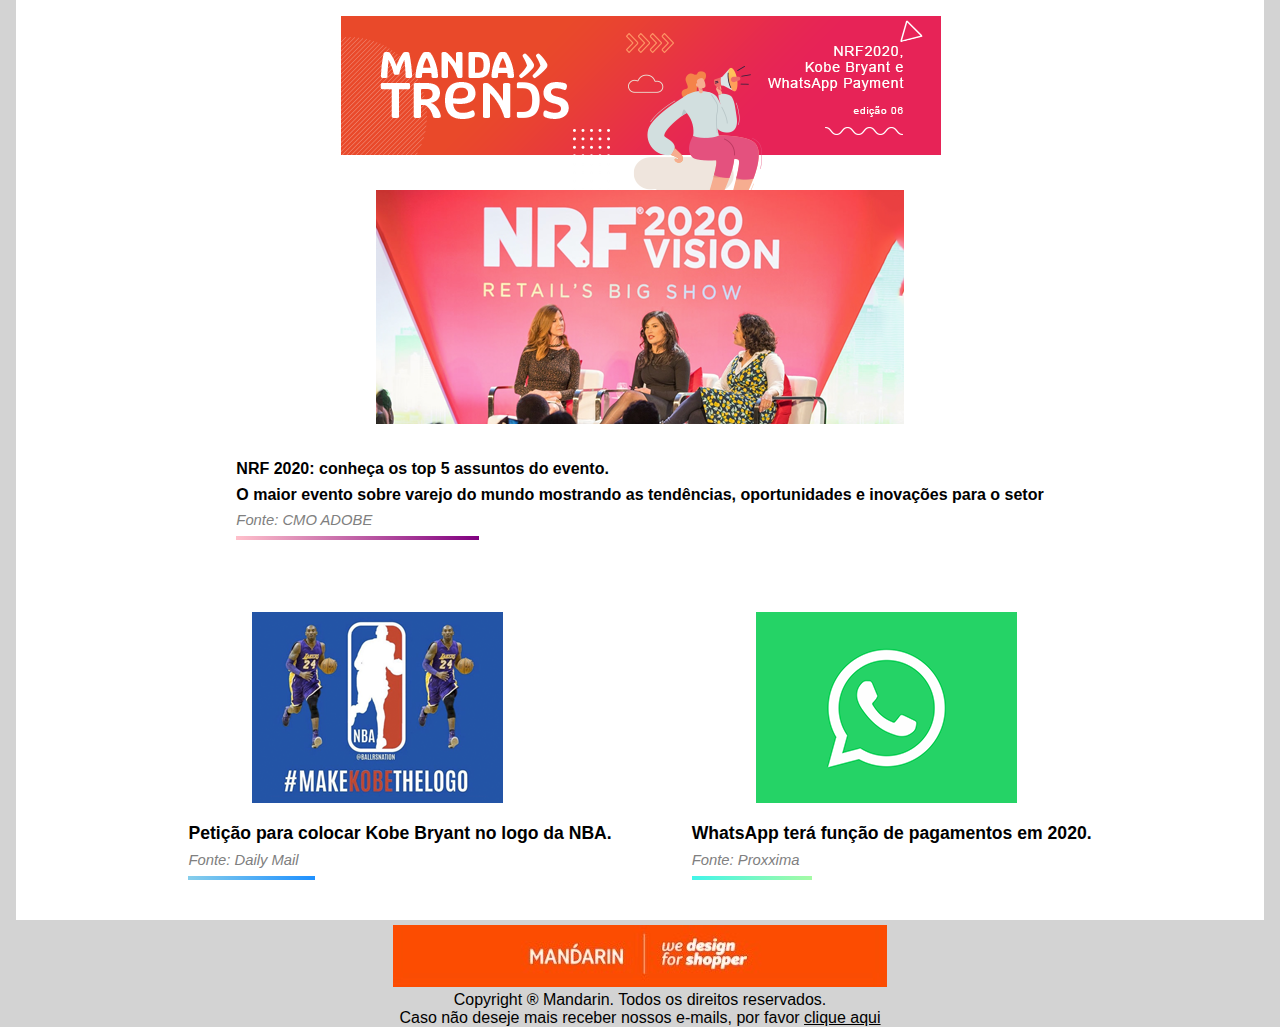
==== index.html @ 6c2fdda2 "primeiro commit desse projeto" ====
<!DOCTYPE html>
<html lang="pt-br">
<head>
    <meta charset="UTF-8">
    <meta http-equiv="X-UA-Compatible" content="IE=edge">
    <meta name="viewport" content="width=device-width, initial-scale=1.0">
    <link rel="icon" href="mandarinlogoicone.png" type="image/x-icon">
    <link rel="stylesheet" href="styles.css">
    <title>MandaTrends</title>
</head>
<body>
    <header>
        <a href="https://mandatrends.com.br/">
        <img src="logomandatrends.png" alt="Logo mandaTRENDS" class="cabeçalhoLogo">
        </a>
    </header>
    
    <main>
        <article class="conteudoPrincipal">
            <div class="imagemConteudoPrincipal">
                <a href="#">
                    <img src="imagemnrf.png" alt="Imagem com assunto principal" class="imagemPrincipal">
                </a>
                </div>
                <div class="conteudo">
                    <a href="#" class="linkConteudo">
                    <div>
                    <h1>NRF 2020: conheça os top 5 assuntos do evento.</h1>
                    <p class="conteudoNoticia">O maior evento sobre varejo do mundo mostrando as tendências, oportunidades e inovações para o setor</p>
                    </div>
                    </a>
                    <p class="fontes">Fonte: CMO ADOBE</p>
                    <div class="linhaGradienteRoxa"></div>
            </div>
            
        </article>
        
        <section class="conteudoSecundario">
            <div class="conteudoFilho">
                    <div class="imagemConteudoSecundario">
                        <a href="#">
                        <img src="imagemnba.png" alt="Imagem sobre esportes" class="imagemConteudoSecundario">
                        </a>
                    </div>
                    <h2><a href="#" class="linkConteudo">Petição para colocar Kobe Bryant no logo da NBA.</a></h2>
                    <p class="fontes fontesSecundarias">Fonte: Daily Mail</p>
                    <div class="linhaGradienteAzul"></div>

            </div>
            <div class="conteudoFilho">
                    <div class="imagemConteudoSecundario">
                        <a href="#">
                        <img src="imagemwhatsapp.png" alt="Imagem sobre tecnologia" class="imagemConteudoSecundario">
                    </a>
                    </div>
                    <h2><a href="#" class="linkConteudo">WhatsApp terá função de pagamentos em 2020.</a></h2>
                    <p class="fontes fontesSecundarias">Fonte: Proxxima</p>
                    <div class="linhaGradienteVerde"></div>
                
            </div>
        </section>
    </main>
    
    <footer>
        <a href="https://mandarin.com.br/">
        <img src="rodape.png" alt="Rodapé mandaTRENDS" class="rodapeImagem">
        </a>
        <p class="copyright">Copyright ® Mandarin. Todos os direitos reservados.</p>
        <p class="unsubscribe">Caso não deseje mais receber nossos e-mails, por favor <a href="#" class="linkRodape">clique aqui</a></p>
    </footer>
</body>
</html>
---- styles.css ----
/* Reset de estilos para elementos */
* {
    padding: 0;
    margin: 0;
    box-sizing: border-box;
}

/* Estilos globais */
body {
    font-family: Arial, sans-serif;
    background-color: lightgray;
    margin: 0 1rem 0 1rem;
}


main {
    background-color: white;
    margin-top: -3.05rem
}
/* Estilos para o cabeçalho */
header {
    text-align: center;
    padding-top: 1rem;
    background-color: white;
}

.cabeçalhoLogo {
    max-width: 100%;
    height: auto;
}

/* Estilos para o conteúdo principal */
.conteudoPrincipal {
    display: flex;
    flex-direction: column;
    align-items: center;
    padding: 1rem;
}

.imagemPrincipal {
    max-width: 100%;
    height: auto;
}

.conteudo {
    text-align: justify;
    padding: 1rem 0;
    margin-top: 1rem;
}

h1, h2, .conteudoNoticia, .fontes {
    padding-bottom: 0.5rem;
}

h1, .linkConteudo {
    font-size: 1.8rem;
    font-weight: bold;
}

.conteudoNoticia, .linkConteudo {
    font-size: 1rem;   
}

/* Estilos para fontes secundárias */
.fontes {
    color: gray;
    font-size: 0.925rem;
    font-style: italic;
}

/* Estilos para o conteúdo secundário */
.conteudoSecundario {
    display: flex;
    justify-content: center;
    align-items: center;
    gap: 1rem;
    flex-wrap: wrap;
    padding: 1rem;
}

.conteudoFilho {
    max-width: 100%;
    padding: 1rem;
    margin: 0.5rem
}

.imagemConteudoSecundario {
    max-width: 100%;
    height: auto;
    padding-left: 2rem;
    padding-bottom: 0.5rem;
}

h2 {
    font-size: 1.1rem;
    font-weight: bold;
}

/* Estilos para as linhas gradientes */
.linhaGradienteRoxa, .linhaGradienteAzul, .linhaGradienteVerde {
    width: 30%;
    height: 4px;
}

.linhaGradienteRoxa {
    background-image: linear-gradient(to right, pink, purple);
}

.linhaGradienteAzul {
    background-image: linear-gradient(to right, #87CEEB, #1E90FF);
}

.linhaGradienteVerde {
    background-image: linear-gradient(to right, rgb(66, 245, 233), rgb(165, 251, 165));
}

/* Estilos para o rodapé */
footer {
    margin-top: 0.3rem;
    text-align: center;
    background-color: lightgray;
}

.rodapeImagem {
    max-width: 100%;
    height: auto;   
}

/* Estilos para links */
.linkConteudo {
    text-decoration: none;
    color: inherit; 
    font-size: inherit;
}

.linkConteudo h1, .linkConteudo .conteudoNoticia {
    font-size: inherit; 
}

.linkConteudo:hover {
    color: grey;
}

a {
    text-decoration: none;
    color: inherit;
    font-size: inherit;
}

.linkRodape {
    text-decoration: underline;
}

.linkRodape:hover {
    text-decoration: underline;
    color: white;
}

/* Estilos responsivos para telas menores (mobiles e tablets) */
@media screen and (max-width: 768px) {

    main {
        margin-top: -2.05rem;
    }

    .linkConteudo h1, .linkConteudo .conteudoNoticia {
        font-size: inherit;
    }

    .imagemConteudoSecundario{
        padding: 0 0 0 0;
    }

    .linhaGradienteRoxa, .linhaGradienteAzul, .linhaGradienteVerde {
        width: 40%;
    }
}

/* Estilos responsivos para telas maiores (monitores) */
@media screen and (min-width: 1200px) {
    .conteudoSecundario {
        gap: 2rem;
    }
    
}
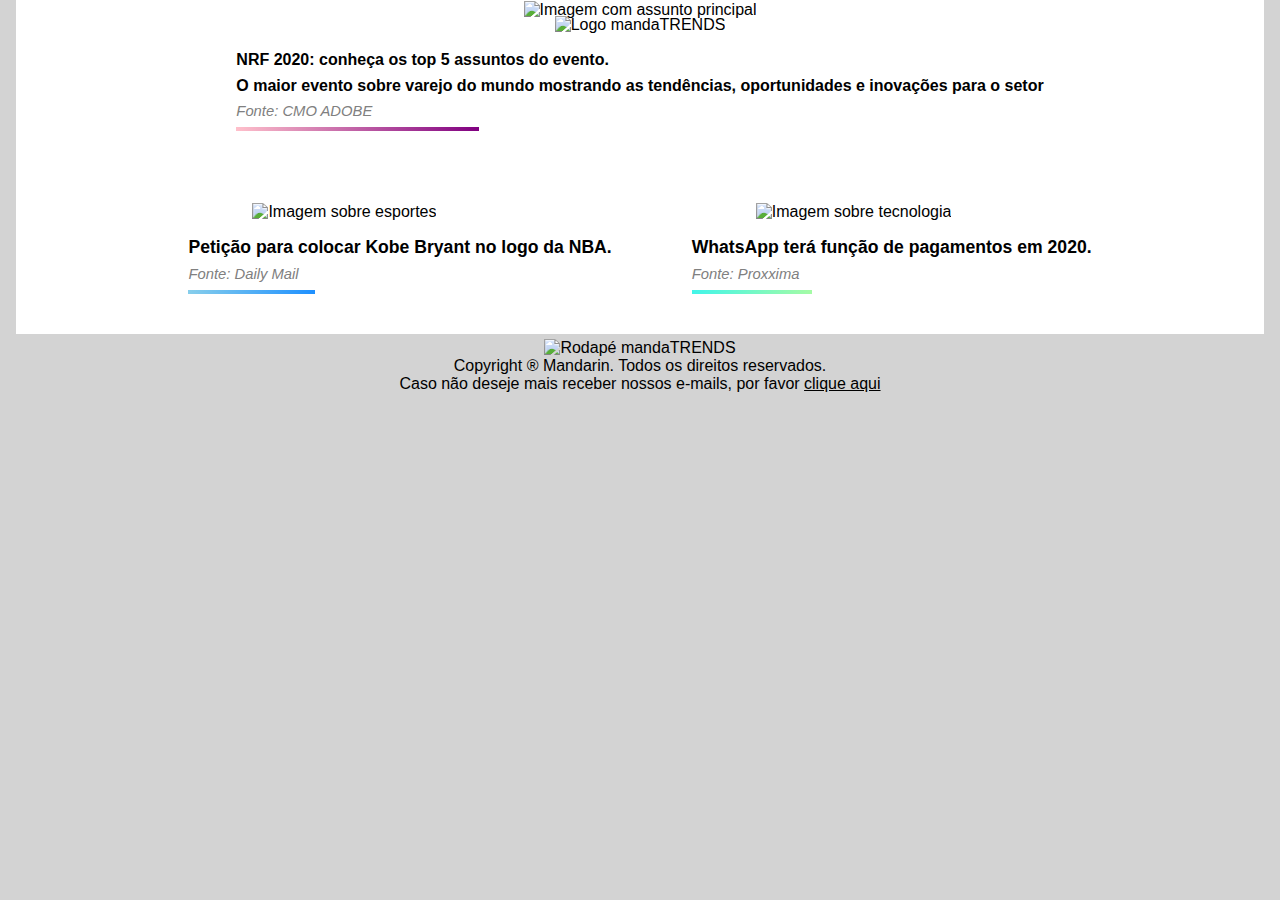
==== commit 2a3344f3: "mudanças de diretorios" ====
--- a/index.html
+++ b/index.html
@@ -4,14 +4,14 @@
     <meta charset="UTF-8">
     <meta http-equiv="X-UA-Compatible" content="IE=edge">
     <meta name="viewport" content="width=device-width, initial-scale=1.0">
-    <link rel="icon" href="mandarinlogoicone.png" type="image/x-icon">
-    <link rel="stylesheet" href="styles.css">
+    <link rel="icon" href="MANDATRENDS/imagensTrends/mandarinlogoicone.png" type="image/x-icon">
+    <link rel="stylesheet" href="./styles.css">
     <title>MandaTrends</title>
 </head>
 <body>
     <header>
         <a href="https://mandatrends.com.br/">
-        <img src="logomandatrends.png" alt="Logo mandaTRENDS" class="cabeçalhoLogo">
+        <img src="MANDATRENDS/imagensTrends/logomandatrends.png" alt="Logo mandaTRENDS" class="cabeçalhoLogo">
         </a>
     </header>
     
@@ -19,7 +19,7 @@
         <article class="conteudoPrincipal">
             <div class="imagemConteudoPrincipal">
                 <a href="#">
-                    <img src="imagemnrf.png" alt="Imagem com assunto principal" class="imagemPrincipal">
+                    <img src="MANDATRENDS/imagensTrends/imagemnrf.png" alt="Imagem com assunto principal" class="imagemPrincipal">
                 </a>
                 </div>
                 <div class="conteudo">
@@ -39,7 +39,7 @@
             <div class="conteudoFilho">
                     <div class="imagemConteudoSecundario">
                         <a href="#">
-                        <img src="imagemnba.png" alt="Imagem sobre esportes" class="imagemConteudoSecundario">
+                        <img src="MANDATRENDS/imagensTrends/imagemnba.png" alt="Imagem sobre esportes" class="imagemConteudoSecundario">
                         </a>
                     </div>
                     <h2><a href="#" class="linkConteudo">Petição para colocar Kobe Bryant no logo da NBA.</a></h2>
@@ -50,7 +50,7 @@
             <div class="conteudoFilho">
                     <div class="imagemConteudoSecundario">
                         <a href="#">
-                        <img src="imagemwhatsapp.png" alt="Imagem sobre tecnologia" class="imagemConteudoSecundario">
+                        <img src="MANDATRENDS/imagensTrends/imagemwhatsapp.png" alt="Imagem sobre tecnologia" class="imagemConteudoSecundario">
                     </a>
                     </div>
                     <h2><a href="#" class="linkConteudo">WhatsApp terá função de pagamentos em 2020.</a></h2>
@@ -63,7 +63,7 @@
     
     <footer>
         <a href="https://mandarin.com.br/">
-        <img src="rodape.png" alt="Rodapé mandaTRENDS" class="rodapeImagem">
+        <img src="MANDATRENDS/imagensTrends/rodape.png" alt="Rodapé mandaTRENDS" class="rodapeImagem">
         </a>
         <p class="copyright">Copyright ® Mandarin. Todos os direitos reservados.</p>
         <p class="unsubscribe">Caso não deseje mais receber nossos e-mails, por favor <a href="#" class="linkRodape">clique aqui</a></p>
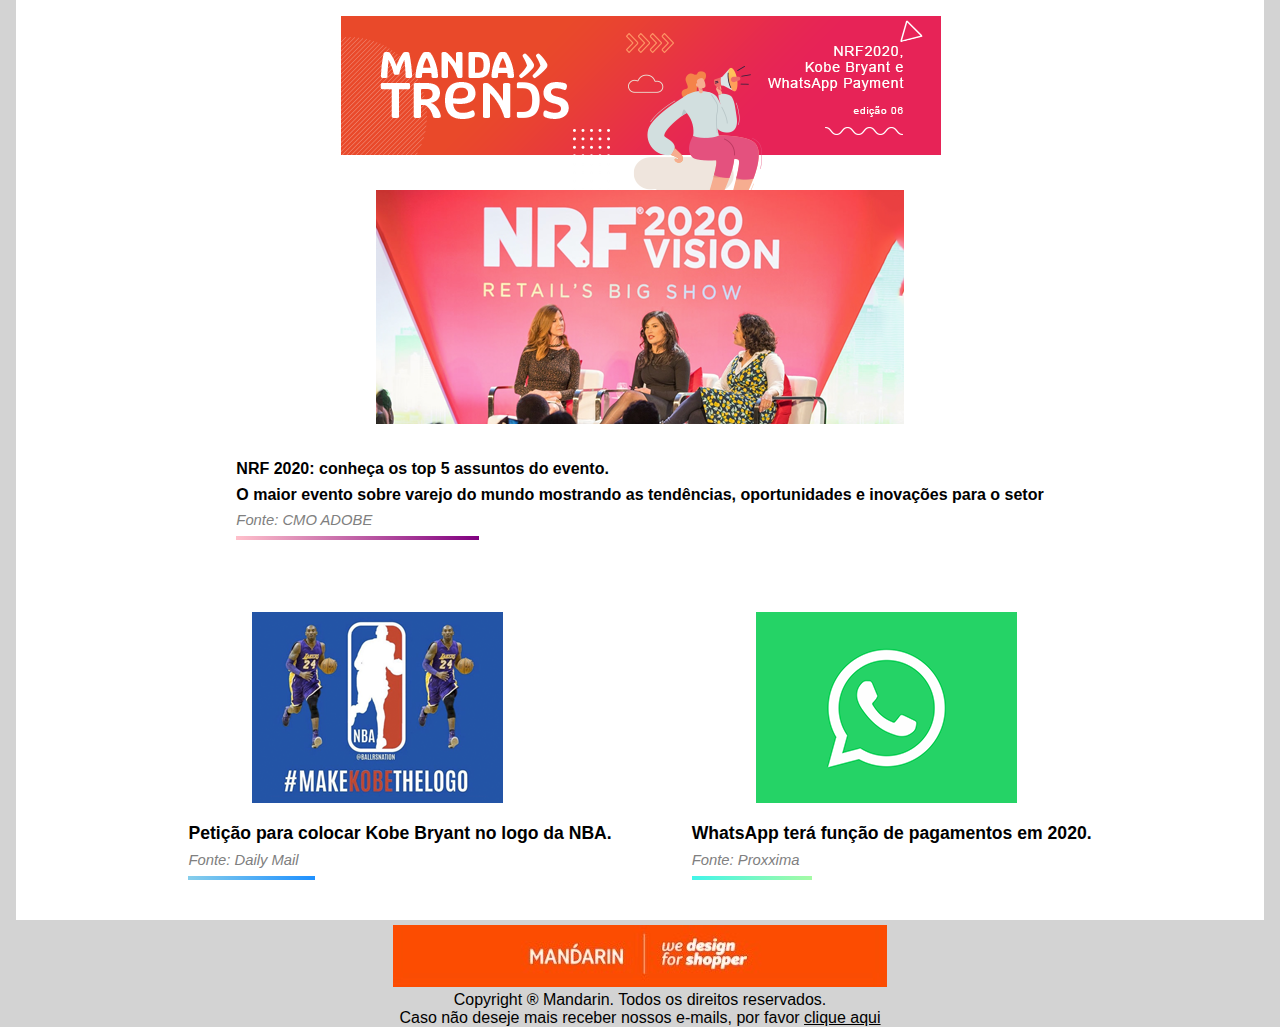
==== commit 121e2953: "mudanças de diretorio" ====
--- a/index.html
+++ b/index.html
@@ -4,14 +4,14 @@
     <meta charset="UTF-8">
     <meta http-equiv="X-UA-Compatible" content="IE=edge">
     <meta name="viewport" content="width=device-width, initial-scale=1.0">
-    <link rel="icon" href="MANDATRENDS/imagensTrends/mandarinlogoicone.png" type="image/x-icon">
+    <link rel="icon" href="./imagensTrends/mandarinlogoicone.png" type="image/x-icon">
     <link rel="stylesheet" href="./styles.css">
     <title>MandaTrends</title>
 </head>
 <body>
     <header>
         <a href="https://mandatrends.com.br/">
-        <img src="MANDATRENDS/imagensTrends/logomandatrends.png" alt="Logo mandaTRENDS" class="cabeçalhoLogo">
+        <img src="./imagensTrends/logomandatrends.png" alt="Logo mandaTRENDS" class="cabeçalhoLogo">
         </a>
     </header>
     
@@ -19,7 +19,7 @@
         <article class="conteudoPrincipal">
             <div class="imagemConteudoPrincipal">
                 <a href="#">
-                    <img src="MANDATRENDS/imagensTrends/imagemnrf.png" alt="Imagem com assunto principal" class="imagemPrincipal">
+                    <img src="./imagensTrends/imagemnrf.png" alt="Imagem com assunto principal" class="imagemPrincipal">
                 </a>
                 </div>
                 <div class="conteudo">
@@ -39,7 +39,7 @@
             <div class="conteudoFilho">
                     <div class="imagemConteudoSecundario">
                         <a href="#">
-                        <img src="MANDATRENDS/imagensTrends/imagemnba.png" alt="Imagem sobre esportes" class="imagemConteudoSecundario">
+                        <img src="./imagensTrends/imagemnba.png" alt="Imagem sobre esportes" class="imagemConteudoSecundario">
                         </a>
                     </div>
                     <h2><a href="#" class="linkConteudo">Petição para colocar Kobe Bryant no logo da NBA.</a></h2>
@@ -50,7 +50,7 @@
             <div class="conteudoFilho">
                     <div class="imagemConteudoSecundario">
                         <a href="#">
-                        <img src="MANDATRENDS/imagensTrends/imagemwhatsapp.png" alt="Imagem sobre tecnologia" class="imagemConteudoSecundario">
+                        <img src="./imagensTrends/imagemwhatsapp.png" alt="Imagem sobre tecnologia" class="imagemConteudoSecundario">
                     </a>
                     </div>
                     <h2><a href="#" class="linkConteudo">WhatsApp terá função de pagamentos em 2020.</a></h2>
@@ -63,7 +63,7 @@
     
     <footer>
         <a href="https://mandarin.com.br/">
-        <img src="MANDATRENDS/imagensTrends/rodape.png" alt="Rodapé mandaTRENDS" class="rodapeImagem">
+        <img src="./imagensTrends/rodape.png" alt="Rodapé mandaTRENDS" class="rodapeImagem">
         </a>
         <p class="copyright">Copyright ® Mandarin. Todos os direitos reservados.</p>
         <p class="unsubscribe">Caso não deseje mais receber nossos e-mails, por favor <a href="#" class="linkRodape">clique aqui</a></p>
